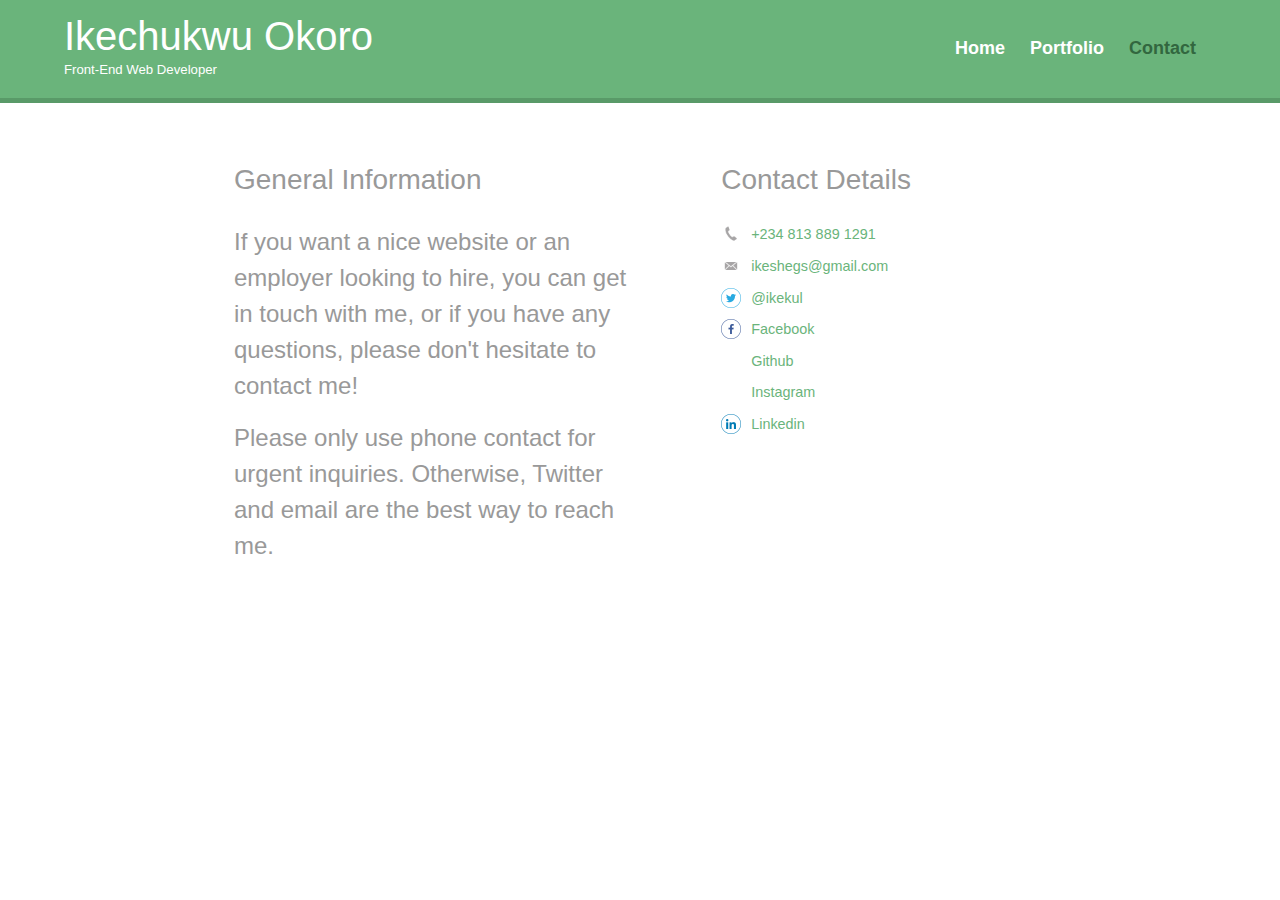
==== contact.html @ bf3b38fa "Initial commit" ====
<!DOCTYPE html>
<html>
    <head>
        <meta charset="utf-8" />
        <meta lang="en-us" />
        <meta http-equiv="X-UA-Compatible" content="IE=edge" />
        <title>Ikechukwu Okoro</title>

        <meta name="viewport" content="width=device-width, initial-scale=1.0" />
        <link rel="stylesheet" href="css/bootstrap.css" />
        <link rel="stylesheet" href="css/style.css" />
        <link rel="stylesheet" href="css/responsive.css" />
    </head>
    <body>
        <header>
            <a href="index.html" id="logo">
                <h1>Ikechukwu Okoro</h1>
                <h2>Front-End Web Developer</h2>
            </a> 
            <nav>
                <ul>
                    <li><a href="index.html">Home</a></li>
                    <li><a href="portfolio.html">Portfolio</a></li>
                    <li><a href="contact.html" class="selected">Contact</a></li>
                </ul>
            </nav>
        </header>

        <div class="wrapper">
            <section id="primary">
                <h3>General Information</h3>
                <p class="text">If you want a nice website or an employer looking to hire, you can get in touch with me, or if you have any questions, please don't hesitate to contact me!</p>
                <p class="text">Please only use phone contact for urgent inquiries. Otherwise, Twitter and email are the best way to reach me.</p>
            </section>
            <section id="secondary">
                <h3>Contact Details</h3>
                <ul class="contact-info">
                    <li class="phone"><a href="tel:+2348138891291">+234 813 889 1291</a></li>
                    <li class="mail"><a href="mailto:ikeshegs@gmail.com">ikeshegs@gmail.com</a></li>
                    <li class="twitter"><a href="http://twitter.com/intent/tweet?screen_name=ikekul">@ikekul</a></li>
                    <li class="facebook"><a href="http://facebook.com/ikeshegs">Facebook</a></li>
                    <li class="github"><a href="http://github.com/ikeshegs">Github</a></li>
                    <li class="instagram"><a href="http://instagram.com/ikeshegs">Instagram</a></li>
                    <li class="linkedin"><a href="http://linkedin.com/in/ikeshegs">Linkedin</a></li>
                </ul>
            </section>

        </div>
        


        <script src="JQuery.js"></script>
        <script src="bootstrap/js/bootstrap.js"></script>
    </body>
</html>
---- css/style.css ----
/**********************************************
GENERAL
***********************************************/

body {
    font-family: 'Segoe UI', Tahoma, Geneva, Verdana, sans-serif;

}
 
.wrapper {
    max-width: 940px;
    margin: 0 auto;
    padding: 0 5%;
}

a {
    text-decoration: none !important;
}

img {
    max-width: 100%;
}

h3 {
    margin: 0 0 1em 0;
}

.text {
    font-size: 1.5em;
}


/**********************************************
HEADING
***********************************************/

header {
    float: left;
    margin:  0 0 30px 0;
    padding: 5px 0 0 0;
    width: 100%;
}


#logo {
    text-align: center;
    margin: 0;
}

h1 {
    font-family: 'Lucida Sans', 'Lucida Sans Regular', 'Lucida Grande', 'Lucida Sans Unicode', Geneva, Verdana, sans-serif;
    margin: 15px 0;
    font-size: 1.75em;
    font-weight: normal;
    line-height: 0.8em;
}

h2 {
    font-size: 0.75em;
    margin: -5px 0 0;
    font-weight: normal;
}

.h3 {
    text-align: center;
    text-decoration-style: wavy;
    font-family: 'Segoe UI', Tahoma, Geneva, Verdana, sans-serif;
    font-size: 3em;
    color: #32673f;
    font-weight: 700;
}

h3 strong {
    text-align: center;
}

section div {
    margin-top: 0px;
}


/**********************************************
NAVIGATION
***********************************************/

nav {
    text-align: center;
    padding: 10px 0;
    margin: 20px 0 0;
}

nav ul {
    list-style: none;
    margin: 0 10px;
    padding: 0;
}

nav li {
    display: inline-block;
}

nav a {
    font-weight: 800;
    padding: 15px 10px;
}

/**********************************************
FOOTER
***********************************************/

footer {
    font-size: 0.75em;
    text-align: center;
    clear: both;
    padding-top: 50px;
    color: #ccc;
    position: absolute;
    bottom: 0;
    margin-left: 300px
}

.social-icon {
    width: 20px;
    height: 20px;
    margin: 0 5px; 
}


/**********************************************
PAGE: PORTFOLIO
***********************************************/

/**********************************************
PAGE: ABOUT
***********************************************/

.profile-photo {
    display: block;
    /*max-width: 150px;*/
    margin: 0 auto 30px;
    border-radius: 50%;
    height: 300px;
    width: 300px;
    
}

/**********************************************
PAGE: CONTACT
***********************************************/

.contact-info {
    list-style: none;
    padding: 0;
    margin: 0;
    font-size: 0.9em;
}

.contact-info a {
    display: block;
    min-height: 20px;
    background-repeat: no-repeat;
    background-size: 20px 20px;
    padding: 0 0 0 30px;
    margin: 0 0 10px; 
}

.contact-info li.phone a {
    background-image: url('../img/phone.png');
}

.contact-info li.mail a {
    background-image: url('../img/mail.png');
}

.contact-info li.twitter a {
    background-image: url('../img/twitter.png');
}

.contact-info li.facebook a {
    background-image: url('../img/facebook.png');
}

.contact-info li.github a {
    background-image: url('../img/github.png');
}

.contact-info li.instagram a {
    background-image: url('../img/instagram.png');
}

.contact-info li.linkedin a {
    background-image: url('../img/linkedin.png');
}



/**********************************************
COLORS
***********************************************/

/* site body */
body {
    background-color: #fff;
    color: #999;
}

/* green header */
header {
    background: #6ab47b;
    border-color: #599a68;
}

/* nav background on mobile */
nav {
    background: #599a68;
}


/* logo text */
h1, h2 {
    color: #fff;
}

/* links */
a {
    color: #6ab47b
}


/* nav link */
nav a, nav a:visited {
    color: #fff
}

/* selected nav link */
nav a.selected, nav a:hover {
    color: #32673f;
}
---- css/responsive.css ----
@media screen and (min-width: 480px) {
    
    /**********************************************
    TWO COLUMN LAYOUT
    ***********************************************/

    #primary {
        width: 50%;
        float: left;
    }

    #secondary {
        width: 40%;
        float: right; 
    }

    /**********************************************
    3 * 5 = 15
    100% - 15% = 85%
    85 / 3 = 28.333333333333
    ***********************************************/


    /**********************************************
    PAGE: PORTFOLIO
    ***********************************************/

    #gallery li {
        width: 28.3333%;
    }

    #gallery li:nth-child(4n) {
        clear: left;
    }

    /**********************************************
    PAGE: ABOUT
    ***********************************************/

    .profile-photo {
        float: left;
        margin: 0 5% 80px 0;
    }

}

@media screen and (min-width: 660px) {
   
    /**********************************************
    PAGE: HEADER
    ***********************************************/

    nav {
        background: none;
        float: right;
        font-size: 1.125em;
        margin-right: 5%;
        text-align: right;
        width: 45%;
    }

    #logo {
        float: left;
        margin-left: 5%;
        text-align: left;
        width: 45%;
    }

    h1 {
        font-size: 2.5em;
    }

    h2 {
        font-size: 0.825em;
        margin-bottom: 20px; 
    }

    header {
        border-bottom: 5px solid #599a68;
        margin-bottom: 60px;
    }


    footer {
        text-align: center;
        margin-left: 20px
    }




}
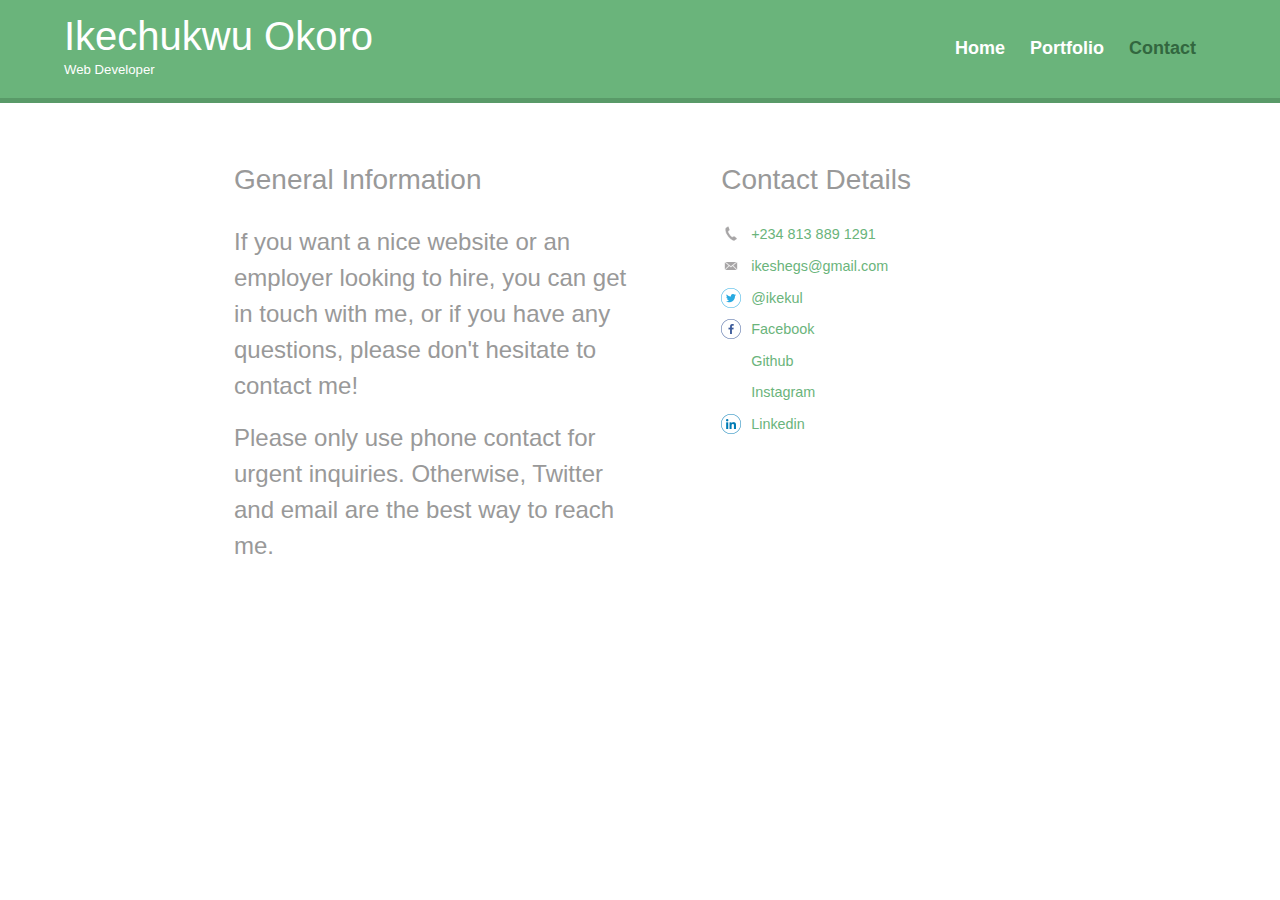
==== commit 94d47ad0: "Update contact.html" ====
--- a/contact.html
+++ b/contact.html
@@ -5,6 +5,7 @@
         <meta lang="en-us" />
         <meta http-equiv="X-UA-Compatible" content="IE=edge" />
         <title>Ikechukwu Okoro</title>
+        <link rel="shortcut icon" type="image/png" href="img/favicon.png"/>
 
         <meta name="viewport" content="width=device-width, initial-scale=1.0" />
         <link rel="stylesheet" href="css/bootstrap.css" />
@@ -15,7 +16,7 @@
         <header>
             <a href="index.html" id="logo">
                 <h1>Ikechukwu Okoro</h1>
-                <h2>Front-End Web Developer</h2>
+                <h2>Web Developer</h2>
             </a> 
             <nav>
                 <ul>
@@ -52,4 +53,4 @@
         <script src="JQuery.js"></script>
         <script src="bootstrap/js/bootstrap.js"></script>
     </body>
-</html>+</html>
--- a/css/style.css
+++ b/css/style.css
@@ -141,6 +141,7 @@
     border-radius: 50%;
     height: 300px;
     width: 300px;
+    transform: rotate(90deg);
     
 }
 
